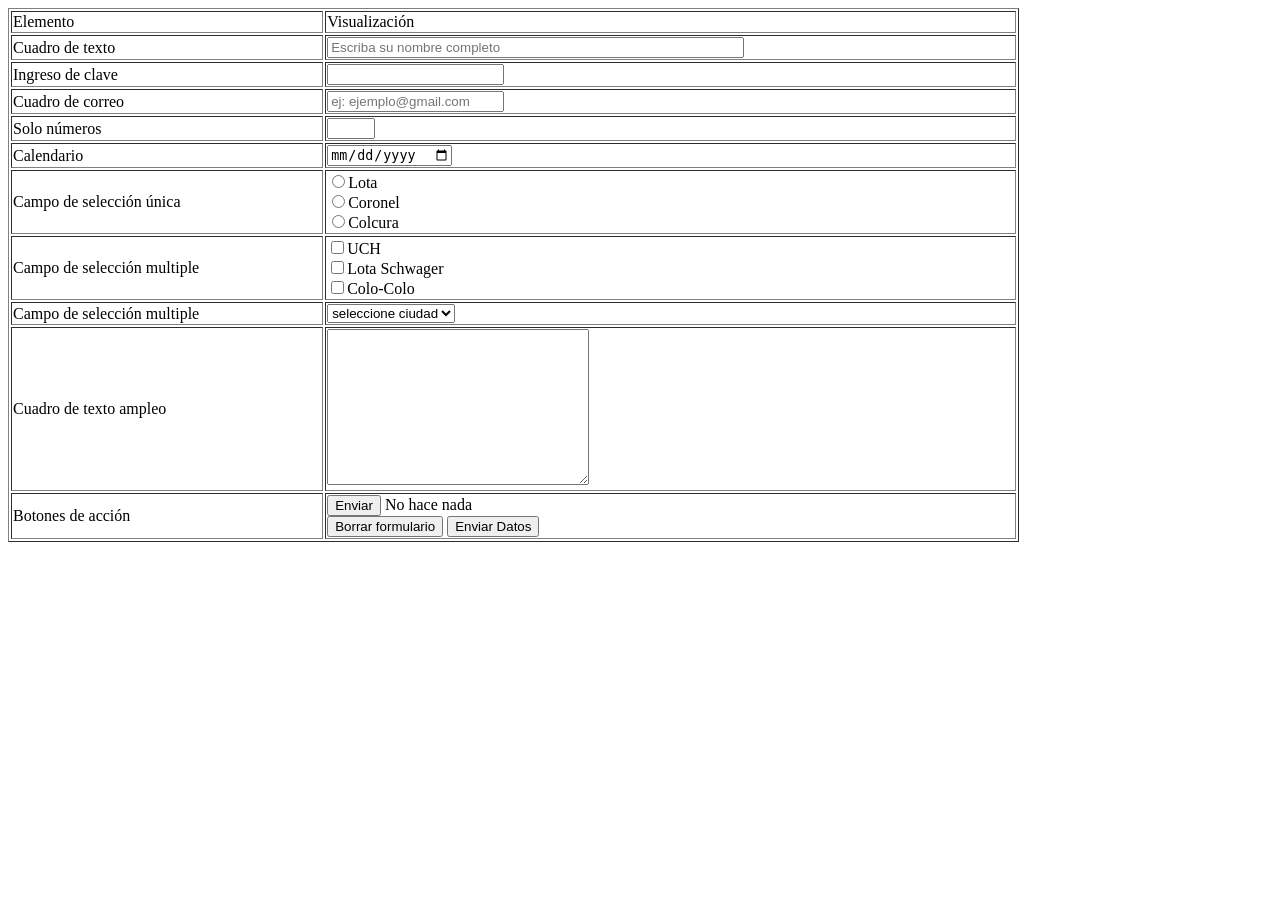
==== página/index2.html @ 3430b94c "Se agregan archivos base" ====
<!DOCTYPE html>
<html lang="sp">

<head>
    <meta charset="UTF-8">
    <meta name="viewport" content="width=device-width, initial-scale=1.0">
    <link rel="stylesheet" href="estilo.css">
    <title id="color_titulo">club penguin</title>
</head>

<body>
    <form name="f1" action="#" method="POST">
        <table width="80%" border="1">
            <tr>
                <td>Elemento</td>
                <td>Visualización</td>
            </tr>
            <tr>
                <td>Cuadro de texto</td>
                <td>
                    <input type="text" name="carrera" size="50" maxlength="10" required placeholder="Escriba su nombre completo">
                    <!-- maxlength máxomo de caracteres y el size define los caracteres que se verán-->
                </td>
            </tr>
            <tr>
                <td>Ingreso de clave</td>
                <td>
                    <input type="password" name="key" size="20" maxlength="8">
                </td>
            </tr>
            <tr>
                <td>Cuadro de correo</td>
                <td>
                    <input type="email" name="correo" size="20" maxlength="20" placeholder="ej: ejemplo@gmail.com">
                </td>
            </tr>
            <tr>
                <td>Solo números</td>
                <td>
                    <input type="number" name="edad" min="17" max="23">
                </td>
            </tr>
            <tr>
                <td>Calendario</td>
                <td>
                    <input type="date" >
                </td>
            </tr>
            <tr>
                <td>Campo de selección única</td>
                <td>
                    <input type="radio" name="c2" value="Lota">Lota<br>
                    <input type="radio" name="c2" value="Coronel">Coronel<br>
                    <input type="radio" name="c2" value="Lota">Colcura<br>
                </td>
            </tr>
            <tr>
                <td>Campo de selección multiple</td>
                <td>
                    <input type="checkbox" name="c1" value="UCH">UCH<br>
                    <input type="checkbox" name="c1" value="Lota Schwager">Lota Schwager<br>
                    <input type="checkbox" name="c1" value="Colo-Colo">Colo-Colo<br>
                </td>
            </tr>
            <tr>
                <td>Campo de selección multiple</td>
                <td>
                    <select name="ciudad">
                        <option value="0">seleccione ciudad</option>
                        <optgroup label="Prov. Concepción">
                            <option value="lota">Lota</optio>
                            <option value="coronel">Coronel</option>
                            <option value="lara">Laraquete</option>
                        </optgroup>
                        <optgroup label="Prov. Bio Bio">
                            <option value="la">Los Angeles</optio>
                            <option value="mulchen">Mulchén</option>
                            <option value="lara">San Carlos</option>
                        </optgroup>
                    </select>
                </td>
            </tr>
            <tr>
                <td>Cuadro de texto ampleo</td>
                <td>
                    <textarea name="mensaje" cols="30" rows="10"></textarea>
                </td>

            </tr>
            <tr>
                <td>Botones de acción</td>
                <td>
                    <input type="button" name="bt1" value="Enviar"> No hace nada<br>
                    <input type="reset" name="bt2" value="Borrar formulario">
                    <input type="submit" name="bt3" value="Enviar Datos">
                </td>
            </tr>

        </table>
    </form>

</body>

</html>
---- página/estilo.css ----
#color_titulo{
    color: blue;
}
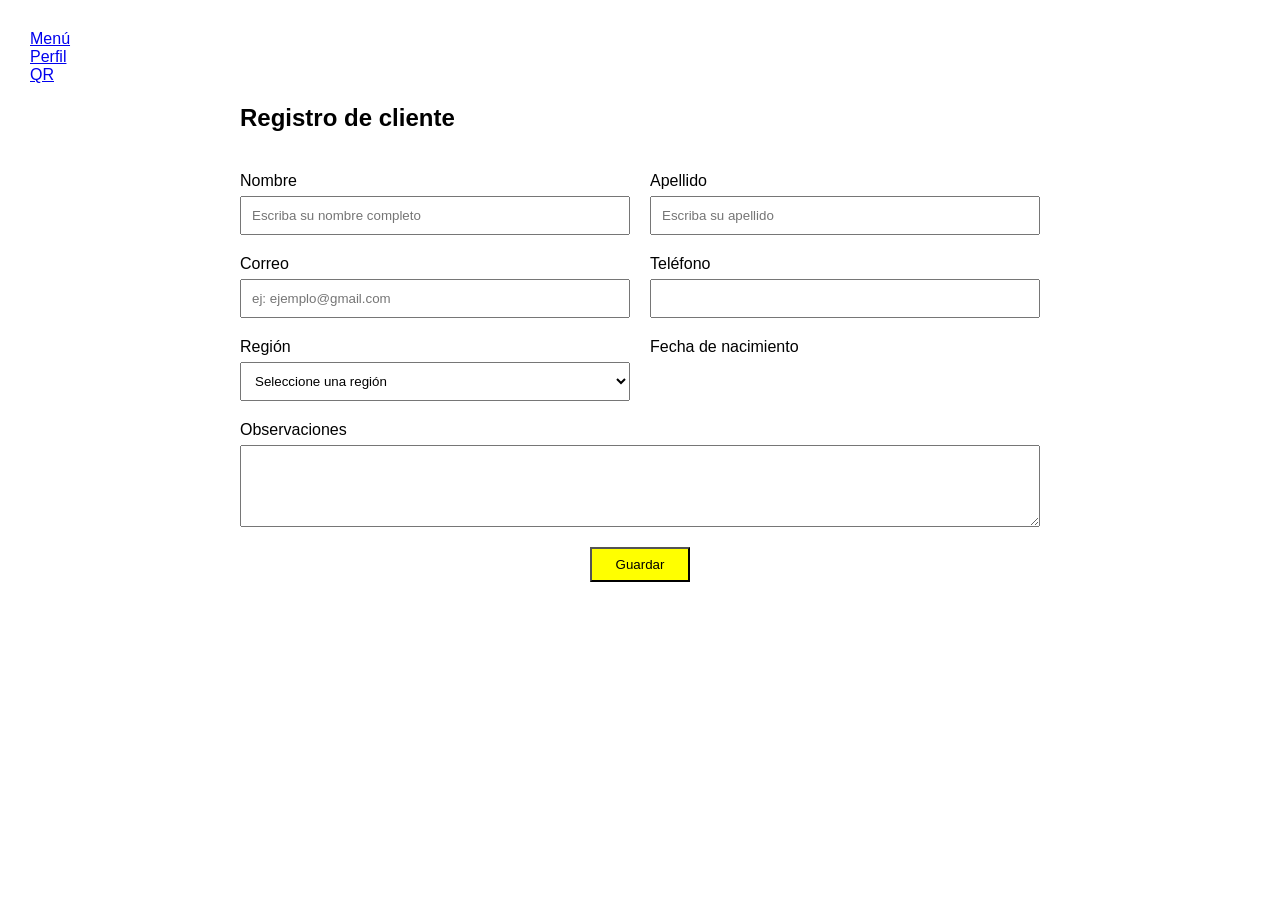
==== commit 8c8f19f5: "feat: agrega menú lateral" ====
--- a/página/index2.html
+++ b/página/index2.html
@@ -4,101 +4,65 @@
 <head>
     <meta charset="UTF-8">
     <meta name="viewport" content="width=device-width, initial-scale=1.0">
-    <link rel="stylesheet" href="estilo.css">
+    <link rel="stylesheet" href="estilo/estiloP2.css">
     <title id="color_titulo">club penguin</title>
 </head>
 
 <body>
-    <form name="f1" action="#" method="POST">
-        <table width="80%" border="1">
-            <tr>
-                <td>Elemento</td>
-                <td>Visualización</td>
-            </tr>
-            <tr>
-                <td>Cuadro de texto</td>
-                <td>
-                    <input type="text" name="carrera" size="50" maxlength="10" required placeholder="Escriba su nombre completo">
-                    <!-- maxlength máxomo de caracteres y el size define los caracteres que se verán-->
-                </td>
-            </tr>
-            <tr>
-                <td>Ingreso de clave</td>
-                <td>
-                    <input type="password" name="key" size="20" maxlength="8">
-                </td>
-            </tr>
-            <tr>
-                <td>Cuadro de correo</td>
-                <td>
-                    <input type="email" name="correo" size="20" maxlength="20" placeholder="ej: ejemplo@gmail.com">
-                </td>
-            </tr>
-            <tr>
-                <td>Solo números</td>
-                <td>
-                    <input type="number" name="edad" min="17" max="23">
-                </td>
-            </tr>
-            <tr>
-                <td>Calendario</td>
-                <td>
-                    <input type="date" >
-                </td>
-            </tr>
-            <tr>
-                <td>Campo de selección única</td>
-                <td>
-                    <input type="radio" name="c2" value="Lota">Lota<br>
-                    <input type="radio" name="c2" value="Coronel">Coronel<br>
-                    <input type="radio" name="c2" value="Lota">Colcura<br>
-                </td>
-            </tr>
-            <tr>
-                <td>Campo de selección multiple</td>
-                <td>
-                    <input type="checkbox" name="c1" value="UCH">UCH<br>
-                    <input type="checkbox" name="c1" value="Lota Schwager">Lota Schwager<br>
-                    <input type="checkbox" name="c1" value="Colo-Colo">Colo-Colo<br>
-                </td>
-            </tr>
-            <tr>
-                <td>Campo de selección multiple</td>
-                <td>
-                    <select name="ciudad">
-                        <option value="0">seleccione ciudad</option>
-                        <optgroup label="Prov. Concepción">
-                            <option value="lota">Lota</optio>
-                            <option value="coronel">Coronel</option>
-                            <option value="lara">Laraquete</option>
-                        </optgroup>
-                        <optgroup label="Prov. Bio Bio">
-                            <option value="la">Los Angeles</optio>
-                            <option value="mulchen">Mulchén</option>
-                            <option value="lara">San Carlos</option>
-                        </optgroup>
-                    </select>
-                </td>
-            </tr>
-            <tr>
-                <td>Cuadro de texto ampleo</td>
-                <td>
-                    <textarea name="mensaje" cols="30" rows="10"></textarea>
-                </td>
 
-            </tr>
-            <tr>
-                <td>Botones de acción</td>
-                <td>
-                    <input type="button" name="bt1" value="Enviar"> No hace nada<br>
-                    <input type="reset" name="bt2" value="Borrar formulario">
-                    <input type="submit" name="bt3" value="Enviar Datos">
-                </td>
-            </tr>
+    <div>
+        <div>
+            <a href="index.html">Menú</a>
+        </div>
+        <div>
+            <a href="index.html">Perfil</a>
+        </div>
+        <div>
+            <a href="index.html">QR</a>
+        </div>
+        
 
-        </table>
+    </div>
+    <form class="formulario" name="f1" action="#" method="POST">
+        <h2>Registro de cliente</h2>
+        <div class="campo tooltip">
+            <spam for="nombre">Nombre</spam>
+            <input class="tooltiptext" type="text" name="carrera" size="50" maxlength="10" required
+                placeholder="Escriba su nombre completo">
+        </div>
+        <div class="campo">
+            <spam for="apellido">Apellido</spam>
+            <input type="text" id="apellido" name="apellido" placeholder="Escriba su apellido">
+        </div>
+        <div class="campo">
+            <label for="correo">Correo</label>
+            <input type="email" id="correo" name="correo" size="20" maxlength="20" placeholder="ej: ejemplo@gmail.com">
+        </div>
+        <div class="campo">
+            <label for="telefono">Teléfono</label>
+            <input type="number" id="tel" name="tel" min="17" max="23">
+        </div>
+        <div class="campo">
+            <label for="region">Región</label>
+            <select name="region" id="region">
+                <option value="">Seleccione una región</option>
+                <option value="biobio">Biobío</option>
+                <option value="nuble">Ñuble</option>
+                <option value="araucania">Araucanía</option>
+            </select>
+        </div>
+        <div class="campo">
+            <label for="fecha">Fecha de nacimiento</label>
+            <imput type="date" id="fecha" name="fecha">
+        </div>
+        <div class="campo campo-ancho">
+            <label for="observaciones">Observaciones</label>
+            <textarea name="observaciones" id="observaciones" rows="4"></textarea>
+        </div>
+        <div class="acciones">
+            <button class="boton" type="submit">Guardar</button>
+        </div>
     </form>
-
 </body>
 
 </html>
--- a/página/estilo/estiloP2.css
+++ b/página/estilo/estiloP2.css
@@ -0,0 +1,70 @@
+* {
+    box-sizing: border-box;
+}
+
+body {
+    font-family: Arial, Helvetica, sans-serif;
+    margin: 0;
+    padding: 30px;
+}
+
+.formulario {
+    display: grid;
+    grid-template-columns: 1fr 1fr;
+    gap: 20px;
+
+    max-width: 800px;
+    margin: 0 auto;
+}
+
+.formulario h2 {
+    grid-column: 1 / -1;
+}
+
+.campo {
+    display: flex;
+    flex-direction: column;
+    gap: 6px;
+}
+
+input,
+select,
+textarea {
+    width: 100%;
+    padding: 10px;
+}
+
+.campo-ancho {
+    grid-column: 1 / -1;
+}
+
+.acciones {
+    grid-column: 1 / -1;
+    display: flex;
+    justify-content: center;
+}
+
+.boton {
+  width: 100px;
+  height: 35px;
+  background-color: yellow;
+  animation-name: myAnimation;
+  animation-duration: 4s;
+}
+
+
+
+
+
+
+
+@keyframes myAnimation {
+  from {background-color: rgb(255, 255, 255);}
+  to {background-color: yellow;}
+}
+
+@media (max-width: 600px) {
+    .formulario {
+        grid-template-columns: 1fr;
+    }
+}
